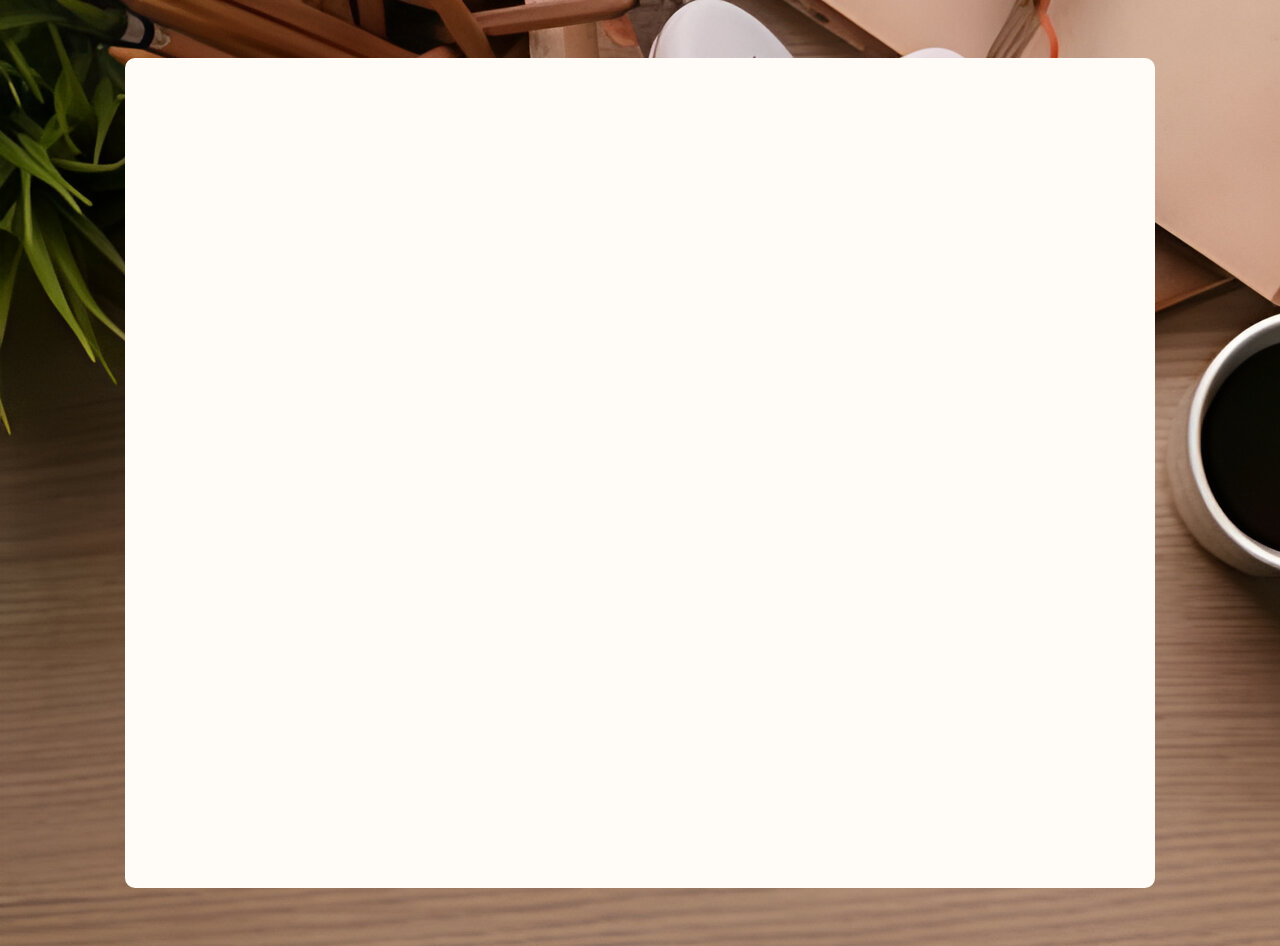
==== HojaDeVida.html @ 08da2be7 "Primer commit" ====
<!DOCTYPE html>
<html lang="en">
<head>
    <meta charset="UTF-8">
    <meta name="viewport" content="width=device-width, initial-scale=1.0">
    <title>HOJA DE VIDA</title>
    <!-- Esto permitira los cambios que se realizan en css, los aplicara -->
    <link rel="stylesheet" href="css/style.css">
</head>
<body Background="/images/Mesa.jpeg">
    <div class="Todo">
    <div class="cuadrado2"></div>

    <style>
        .cuadrado{
            width: 1000px;
            height: 800px;
            background-color:#fffcf7;
        }
    </style>

    </div>
</body>
</html>
---- css/style.css ----
.Todo {
    display: grid;
    place-items: center;
    /* height: 100vh; */
}

.Titulo {
    text-align: center;
    color: rgb(0, 0, 0);
    padding: 15px;
    background-color: #c9c9c9; 
    max-width: 100%;
    border: 2px rgb(48, 114, 177);
    border-radius: 10px;
    margin: 50px;
    font-size: 30px;
}

.cuadrado {
    text-align: center;
    color: rgb(14, 14, 14);
    padding: 15px;
    background-color: #fffcf7; 
    max-width: 100%;
    border: 2px rgb(48, 114, 177);
    border-radius: 10px;
    margin: 50px;
    font-size: 30px;
}

.cuadrado2 {
    text-align: center;
    color: rgb(14, 14, 14);
    padding: 15px;
    background-color: #fffcf7; 
    max-width: 100%;
    border: 2px rgb(48, 114, 177);
    border-radius: 10px;
    margin: 50px;
    font-size: 30px;
    width: 1000px;
    height: 800px;
}

/*
.cuadrado3 {
    text-align: center;
    color: rgb(14, 14, 14);
    padding: 15px;
    background-color: #c9c9c9; 
    max-width: 100%;
    border: 2px rgb(48, 114, 177);
    border-radius: 10px;
    margin: 50px;
    font-size: 30px;
    width: 500px;
    height: 825px;
}
*/
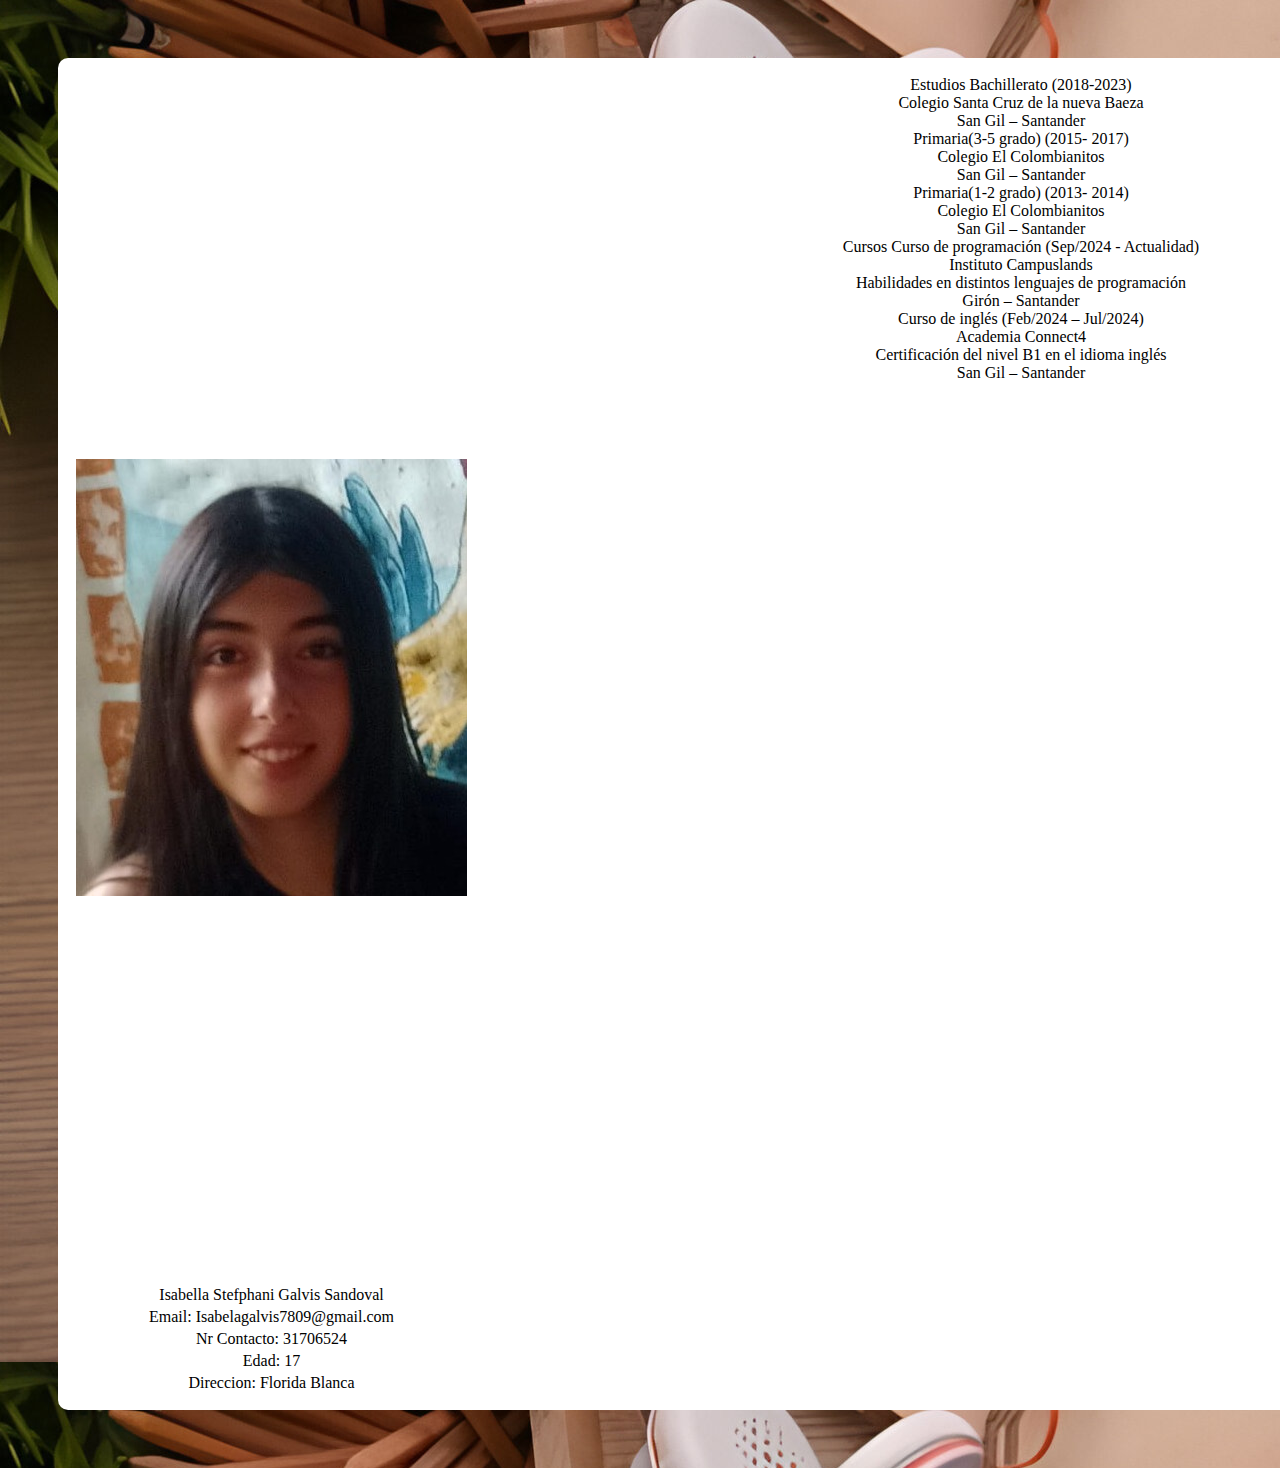
==== commit f4af581e: "Cambios" ====
--- a/HojaDeVida.html
+++ b/HojaDeVida.html
@@ -4,21 +4,88 @@
     <meta charset="UTF-8">
     <meta name="viewport" content="width=device-width, initial-scale=1.0">
     <title>HOJA DE VIDA</title>
-    <!-- Esto permitira los cambios que se realizan en css, los aplicara -->
     <link rel="stylesheet" href="css/style.css">
 </head>
-<body Background="/images/Mesa.jpeg">
+<body background="/images/Mesa.jpeg">
     <div class="Todo">
-    <div class="cuadrado2"></div>
+    <style>
+        table {
+            width: 1000px; /* Ancho de la tabla */
+            height: 800px; /* Alto de la tabla */
+            background-color: rgb(255, 255, 255);
+            text-align: center;
+            padding: 15px;
+            max-width: 100%;
+            border: 2px rgb(48, 114, 177);
+            border-radius: 10px;
+            margin: 50px;           
+        }
 
-    <style>
-        .cuadrado{
-            width: 1000px;
-            height: 800px;
-            background-color:#fffcf7;
-        }
     </style>
+    <table>
+         
+        <tr>
+            <td> <img src="images/Icon.jpg"> </td>
+            <td>
+                <table>
+                    <tr>
+                        Estudios
 
+                    </tr>
+                    <tr>
+                        Bachillerato (2018-2023)<br>
+                        Colegio Santa Cruz de la nueva Baeza<br>
+                        San Gil – Santander<br>
+                    </tr>
+                    <tr>
+                        Primaria(3-5 grado) (2015- 2017)<br>
+                        Colegio El Colombianitos<br>
+                        San Gil – Santander<br>
+                    </tr>
+                    <tr>
+                        Primaria(1-2 grado) (2013- 2014)<br>
+                        Colegio El Colombianitos<br>
+                        San Gil – Santander<br>
+                    </tr>
+                    <tr>
+                        Cursos
+                        
+                    </tr>
+                    <tr>
+                        Curso de programación (Sep/2024 - Actualidad)<br>
+                        Instituto Campuslands<br>
+                        Habilidades en distintos lenguajes de programación<br>
+                        Girón – Santander<br>
+                    </tr>
+                    <tr>
+                        Curso de inglés (Feb/2024 – Jul/2024)<br>
+                        Academia Connect4<br>
+                        Certificación del nivel B1 en el idioma inglés<br>
+                        San Gil – Santander<br>
+                    </tr>
+                </table>
+            </td>
+        </tr>
+        <div class="Info">
+        <tr>
+            <td> Isabella Stefphani Galvis Sandoval </td>
+        </tr>
+        <tr>
+            <td> Email: Isabelagalvis7809@gmail.com</td>
+        </tr>
+        <tr>
+            <td> Nr Contacto: 31706524 </td>
+        </tr>
+        <tr>
+            <td> Edad: 17 </td>
+        </tr>
+        <tr>
+            <td> Direccion: Florida Blanca</td>
+        </tr>
+        </div> 
+    </table>
+    
     </div>
+
 </body>
 </html>--- a/css/style.css
+++ b/css/style.css
@@ -28,6 +28,7 @@
     font-size: 30px;
 }
 
+/*
 .cuadrado2 {
     text-align: center;
     color: rgb(14, 14, 14);
@@ -42,7 +43,6 @@
     height: 800px;
 }
 
-/*
 .cuadrado3 {
     text-align: center;
     color: rgb(14, 14, 14);
@@ -56,4 +56,23 @@
     width: 500px;
     height: 825px;
 }
-*/+*/
+
+.table {
+    text-align: center;
+    padding: 15px;
+    background-color: #fffcf7; 
+    max-width: 100%;
+    border: 2px rgb(48, 114, 177);
+    border-radius: 10px;
+    margin: 50px;
+}
+
+.Imagen {
+    width: 25; 
+    height: 25;
+}
+
+.Info {
+    text-align: left;
+}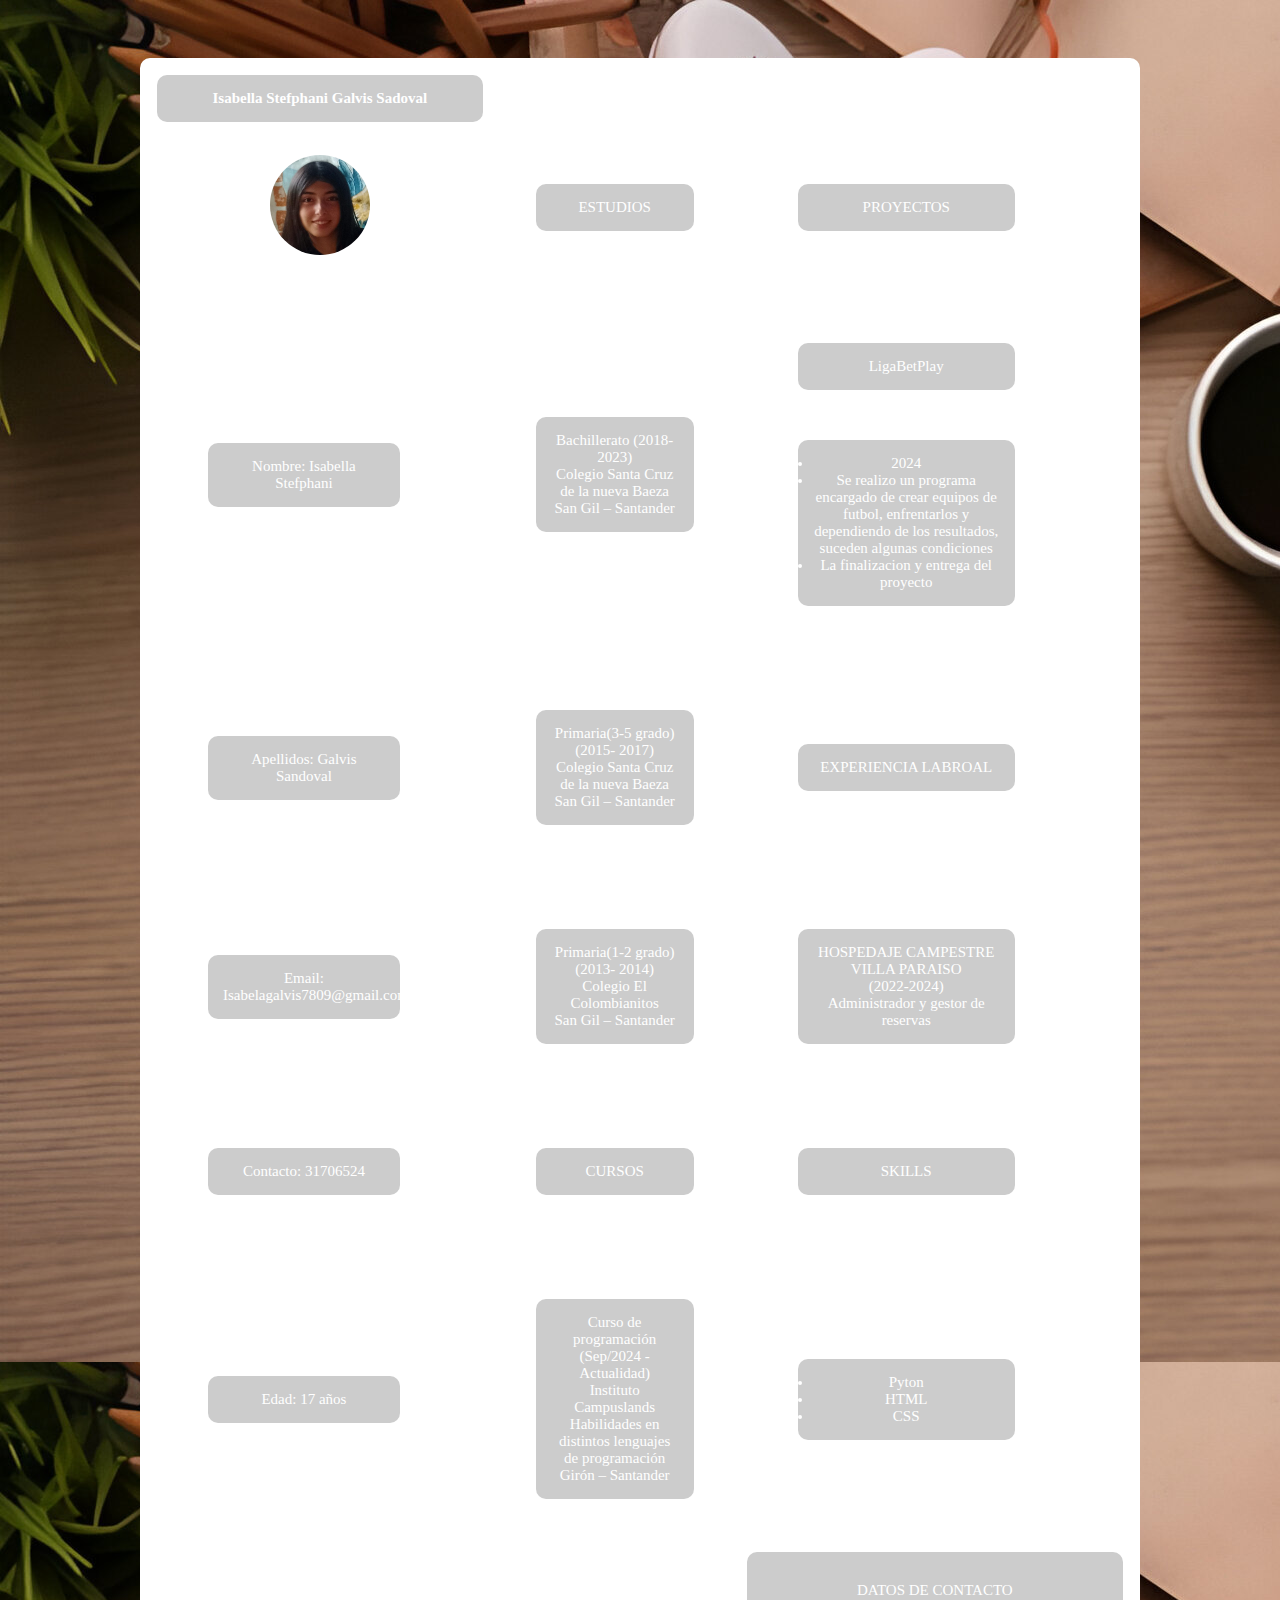
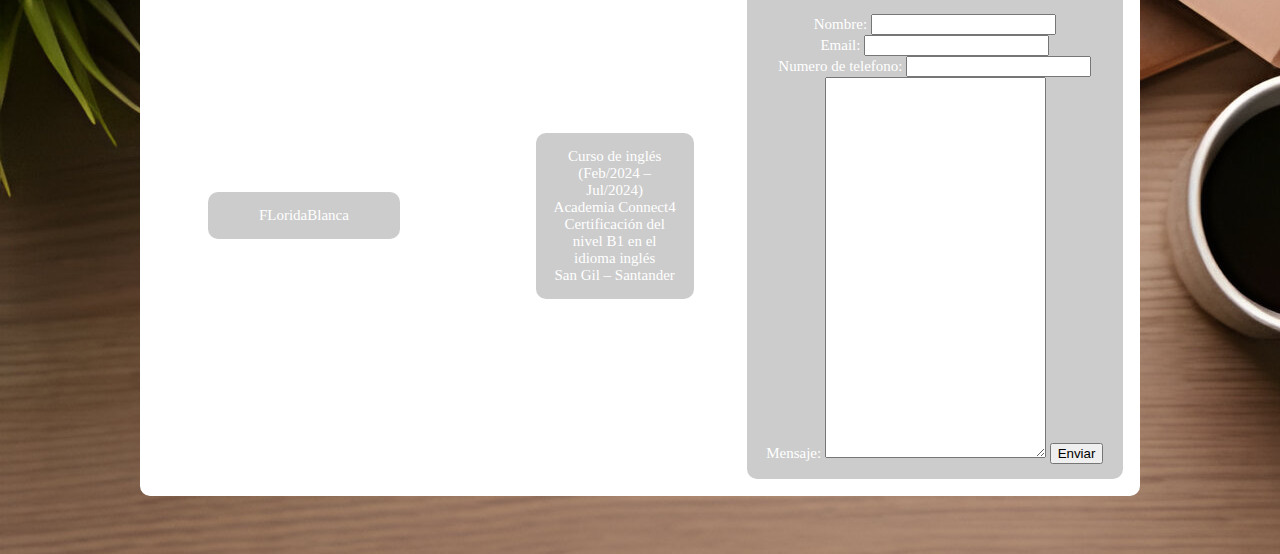
==== commit f74e2f6a: "Tercer commit" ====
--- a/HojaDeVida.html
+++ b/HojaDeVida.html
@@ -5,9 +5,6 @@
     <meta name="viewport" content="width=device-width, initial-scale=1.0">
     <title>HOJA DE VIDA</title>
     <link rel="stylesheet" href="css/style.css">
-</head>
-<body background="/images/Mesa.jpeg">
-    <div class="Todo">
     <style>
         table {
             width: 1000px; /* Ancho de la tabla */
@@ -22,70 +19,157 @@
         }
 
     </style>
+    <!-- POnemos imagen de fondo-->
+</head>
+<body background="/images/Mesa.jpeg">
+    <div class="Todo">
+    
     <table>
-         
+        <!-- Cada TR equivale a una fila diferente -->
         <tr>
-            <td> <img src="images/Icon.jpg"> </td>
+            <!-- Esto lo que hace es poner en el tope el texto que escriba -->
+            <th class="Nombre">Isabella Stefphani Galvis Sadoval</th>
+        </tr>
+        <tr>
+            <!-- El TD sera lo que estara dentro -->
             <td>
-                <table>
-                    <tr>
-                        Estudios
+                <img src="images/Icon.jpg" class="Imagen">
+            </td>
+            <td>
+                <!-- Cada class sera usada para agregarle propiedades a lo escrito-->
+                <p class="Estudios">ESTUDIOS</p>
+            </td>
+            <td>
+                <p class="Proyectos">PROYECTOS</p>
+            </td>
 
-                    </tr>
-                    <tr>
-                        Bachillerato (2018-2023)<br>
-                        Colegio Santa Cruz de la nueva Baeza<br>
-                        San Gil – Santander<br>
-                    </tr>
-                    <tr>
-                        Primaria(3-5 grado) (2015- 2017)<br>
-                        Colegio El Colombianitos<br>
-                        San Gil – Santander<br>
-                    </tr>
-                    <tr>
+        </tr>
+        <tr>
+            <td>
+                <p class="Nombre"> Nombre: Isabella Stefphani</p>
+            </td>
+            <td>
+                <p class="Bachillerato">
+                Bachillerato (2018-2023)<br>
+                Colegio Santa Cruz de la nueva Baeza<br>
+                San Gil – Santander<br>
+                </p>
+            </td>
+            <td>
+            <p class="Liga">
+                LigaBetPlay 
+        
+                <ul>
+                    <li>2024</li>
+                    <li>Se realizo un programa encargado de crear equipos de futbol, enfrentarlos y dependiendo de los resultados, suceden algunas condiciones</li>
+                    <li>La finalizacion y entrega del proyecto</li>
+                </ul>
+        
+            </p>
+            </td>
+        </tr>
+        <tr>
+            <td>
+                <p class="Apellidos"> Apellidos: Galvis Sandoval</p>
+            </td>
+            <td>
+                <p class="Primaria">
+                Primaria(3-5 grado) (2015- 2017)<br>
+                Colegio Santa Cruz de la nueva Baeza<br>
+                San Gil – Santander<br>
+                </p>
+            </td>
+            <td>
+                <p class="Experiencia">EXPERIENCIA LABROAL</p>
+            </td>
+        </tr>
+        <tr>
+            <td>
+                <p class="Email"> Email: Isabelagalvis7809@gmail.com</p>
+            </td>
+            <td>
+                <p class="Primaria2">
                         Primaria(1-2 grado) (2013- 2014)<br>
                         Colegio El Colombianitos<br>
-                        San Gil – Santander<br>
-                    </tr>
-                    <tr>
-                        Cursos
-                        
-                    </tr>
-                    <tr>
-                        Curso de programación (Sep/2024 - Actualidad)<br>
-                        Instituto Campuslands<br>
-                        Habilidades en distintos lenguajes de programación<br>
-                        Girón – Santander<br>
-                    </tr>
-                    <tr>
-                        Curso de inglés (Feb/2024 – Jul/2024)<br>
-                        Academia Connect4<br>
-                        Certificación del nivel B1 en el idioma inglés<br>
-                        San Gil – Santander<br>
-                    </tr>
-                </table>
+                        San Gil – Santander
+                </p>
+            </td>
+            <td>
+                <p class="Trabajo">
+                    HOSPEDAJE CAMPESTRE VILLA PARAISO <br>
+                    (2022-2024)<br>
+                    Administrador y gestor de reservas
+                </p>
+            </td>
+        </tr> 
+        <tr>
+            <td>
+                <p class="Contacto"> Contacto: 31706524</p>
+            </td>
+            <td>
+                <p class="Cursos">CURSOS</p>
+            </td>
+            <td>
+                <p class="Skills">SKILLS</p>
+            </td>
+    
+        </tr>
+        <tr>
+            <td>
+                <p class="Edad"> Edad: 17 años</p>
+            </td>
+            <td>
+                <p class="Curso1">
+                    Curso de programación (Sep/2024 - Actualidad)<br>
+                    Instituto Campuslands<br>
+                    Habilidades en distintos lenguajes de programación<br>
+                    Girón – Santander<br>
+                </p>
+            </td>
+            <td>
+                <p class="Habilidades">
+                    <ul>
+                        <li>Pyton</li>
+                        <li>HTML</li>
+                        <li>CSS</li>
+                    </ul>
+                </p>
             </td>
         </tr>
-        <div class="Info">
+
         <tr>
-            <td> Isabella Stefphani Galvis Sandoval </td>
+            <td>
+                <p class="Direccion"> FLoridaBlanca</p>
+            </td>
+            <td>
+
+                <p class="Curso2">
+                    Curso de inglés (Feb/2024 – Jul/2024)<br>
+                    Academia Connect4<br>
+                    Certificación del nivel B1 en el idioma inglés<br>
+                    San Gil – Santander<br>
+                </p>
+            </td>
+            <td class="si" colspan="2"><p>DATOS DE CONTACTO</p>
+                <form class="form">
+                    <label for="nom">Nombre: </label>
+                    <input type="text" id="nom" name="nom"><br>
+
+                    <label for="email">Email: </label>
+                    <input type="email" id="email" name="email"><br>
+
+                    <label for="telefono">Numero de telefono: </label>
+                    <input type="telefono" id="telefono" name="telefono"><br>
+
+                    <label for="mensaje">Mensaje: </label>
+                    <textarea name="mensaje" id="mensaje" cols="25" rows="25"></textarea>
+                    <input type="submit" value="Enviar">
+                </form>
+
+            </td>
         </tr>
-        <tr>
-            <td> Email: Isabelagalvis7809@gmail.com</td>
-        </tr>
-        <tr>
-            <td> Nr Contacto: 31706524 </td>
-        </tr>
-        <tr>
-            <td> Edad: 17 </td>
-        </tr>
-        <tr>
-            <td> Direccion: Florida Blanca</td>
-        </tr>
-        </div> 
+    </div>
     </table>
-    
-    </div>
-
+            
 </body>
 </html>--- a/css/style.css
+++ b/css/style.css
@@ -69,10 +69,253 @@
 }
 
 .Imagen {
-    width: 25; 
-    height: 25;
+    text-align: center;
+    color: rgb(255, 255, 255);
+    padding: 15px;
+    max-width: 50%;
+    border: 2px rgb(48, 114, 177);
+    border-radius: 50%;
+    margin: 15px;
+    width: 100px;
+    height: 100px;
+
 }
 
 .Info {
     text-align: left;
+}
+
+.Nombre {
+    text-align: center;
+    color: rgb(255, 255, 255);
+    padding: 15px;
+    background-color: rgb(204, 204, 204); 
+    max-width: 50%;
+    border: 2px rgb(48, 114, 177);
+    border-radius: 10px;
+    margin: 50px;
+    font-size: 15px;
+}
+
+.Apellidos {
+    text-align: center;
+    color: rgb(255, 255, 255);
+    padding: 15px;
+    background-color: rgb(204, 204, 204); 
+    max-width: 50%;
+    border: 2px rgb(48, 114, 177);
+    border-radius: 10px;
+    margin: 50px;
+    font-size: 15px;
+}
+
+.Email {
+    text-align: center;
+    color: rgb(255, 255, 255);
+    padding: 15px;
+    background-color: rgb(204, 204, 204); 
+    max-width: 50%;
+    border: 2px rgb(48, 114, 177);
+    border-radius: 10px;
+    margin: 50px;
+    font-size: 15px;
+}
+
+.Contacto {
+    text-align: center;
+    color: rgb(255, 255, 255);
+    padding: 15px;
+    background-color: rgb(204, 204, 204); 
+    max-width: 50%;
+    border: 2px rgb(48, 114, 177);
+    border-radius: 10px;
+    margin: 50px;
+    font-size: 15px;
+}
+
+.Edad {
+    text-align: center;
+    color: rgb(255, 255, 255);
+    padding: 15px;
+    background-color: rgb(204, 204, 204); 
+    max-width: 50%;
+    border: 2px rgb(48, 114, 177);
+    border-radius: 10px;
+    margin: 50px;
+    font-size: 15px;
+}
+
+.Direccion {
+    text-align: center;
+    color: rgb(255, 255, 255);
+    padding: 15px;
+    background-color: rgb(204, 204, 204); 
+    max-width: 50%;
+    border: 2px rgb(48, 114, 177);
+    border-radius: 10px;
+    margin: 50px;
+    font-size: 15px;
+}
+
+.Estudios {
+    text-align: center;
+    color: rgb(255, 255, 255);
+    padding: 15px;
+    background-color: rgb(204, 204, 204); 
+    max-width: 50%;
+    border: 2px rgb(48, 114, 177);
+    border-radius: 10px;
+    margin: 50px;
+    font-size: 15px;
+}
+.Bachillerato {
+    text-align: center;
+    color: rgb(255, 255, 255);
+    padding: 15px;
+    background-color: rgb(204, 204, 204); 
+    max-width: 50%;
+    border: 2px rgb(48, 114, 177);
+    border-radius: 10px;
+    margin: 50px;
+    font-size: 15px;
+}
+
+.Primaria {
+    text-align: center;
+    color: rgb(255, 255, 255);
+    padding: 15px;
+    background-color: rgb(204, 204, 204); 
+    max-width: 50%;
+    border: 2px rgb(48, 114, 177);
+    border-radius: 10px;
+    margin: 50px;
+    font-size: 15px;
+}
+
+.Primaria2 {
+    text-align: center;
+    color: rgb(255, 255, 255);
+    padding: 15px;
+    background-color: rgb(204, 204, 204); 
+    max-width: 50%;
+    border: 2px rgb(48, 114, 177);
+    border-radius: 10px;
+    margin: 50px;
+    font-size: 15px;
+}
+.Proyectos {
+    text-align: center;
+    color: rgb(255, 255, 255);
+    padding: 15px;
+    background-color: rgb(204, 204, 204); 
+    max-width: 50%;
+    border: 2px rgb(48, 114, 177);
+    border-radius: 10px;
+    margin: 50px;
+    font-size: 15px;
+}
+.Liga {
+    text-align: center;
+    color: rgb(255, 255, 255);
+    padding: 15px;
+    background-color: rgb(204, 204, 204); 
+    max-width: 50%;
+    border: 2px rgb(48, 114, 177);
+    border-radius: 10px;
+    margin: 50px;
+    font-size: 15px;
+}
+ul {
+    text-align: center;
+    color: rgb(255, 255, 255);
+    padding: 15px;
+    background-color: rgb(204, 204, 204); 
+    max-width: 50%;
+    border: 2px rgb(48, 114, 177);
+    border-radius: 10px;
+    margin: 50px;
+    font-size: 15px;
+}
+
+.Cursos{
+    text-align: center;
+    color: rgb(255, 255, 255);
+    padding: 15px;
+    background-color: rgb(204, 204, 204); 
+    max-width: 50%;
+    border: 2px rgb(48, 114, 177);
+    border-radius: 10px;
+    margin: 50px;
+    font-size: 15px;
+}
+
+.Curso1{
+    text-align: center;
+    color: rgb(255, 255, 255);
+    padding: 15px;
+    background-color: rgb(204, 204, 204); 
+    max-width: 50%;
+    border: 2px rgb(48, 114, 177);
+    border-radius: 10px;
+    margin: 50px;
+    font-size: 15px;
+}
+
+.Curso2{
+    text-align: center;
+    color: rgb(255, 255, 255);
+    padding: 15px;
+    background-color: rgb(204, 204, 204); 
+    max-width: 50%;
+    border: 2px rgb(48, 114, 177);
+    border-radius: 10px;
+    margin: 50px;
+    font-size: 15px;
+}
+.Trabajo{
+    text-align: center;
+    color: rgb(255, 255, 255);
+    padding: 15px;
+    background-color: rgb(204, 204, 204); 
+    max-width: 50%;
+    border: 2px rgb(48, 114, 177);
+    border-radius: 10px;
+    margin: 50px;
+    font-size: 15px;
+}
+
+.Experiencia {
+    text-align: center;
+    color: rgb(255, 255, 255);
+    padding: 15px;
+    background-color: rgb(204, 204, 204); 
+    max-width: 50%;
+    border: 2px rgb(48, 114, 177);
+    border-radius: 10px;
+    margin: 50px;
+    font-size: 15px;
+}
+
+.si {
+    text-align: center;
+    color: rgb(255, 255, 255);
+    padding: 15px;
+    background-color: rgb(204, 204, 204); 
+    max-width: 50%;
+    border: 2px rgb(48, 114, 177);
+    border-radius: 10px;
+    margin: 50px;
+    font-size: 15px;
+}
+
+.Skills {
+    text-align: center;
+    color: rgb(255, 255, 255);
+    padding: 15px;
+    background-color: rgb(204, 204, 204); 
+    max-width: 50%;
+    border: 2px rgb(48, 114, 177);
+    border-radius: 10px;
+    margin: 50px;
+    font-size: 15px;
 }